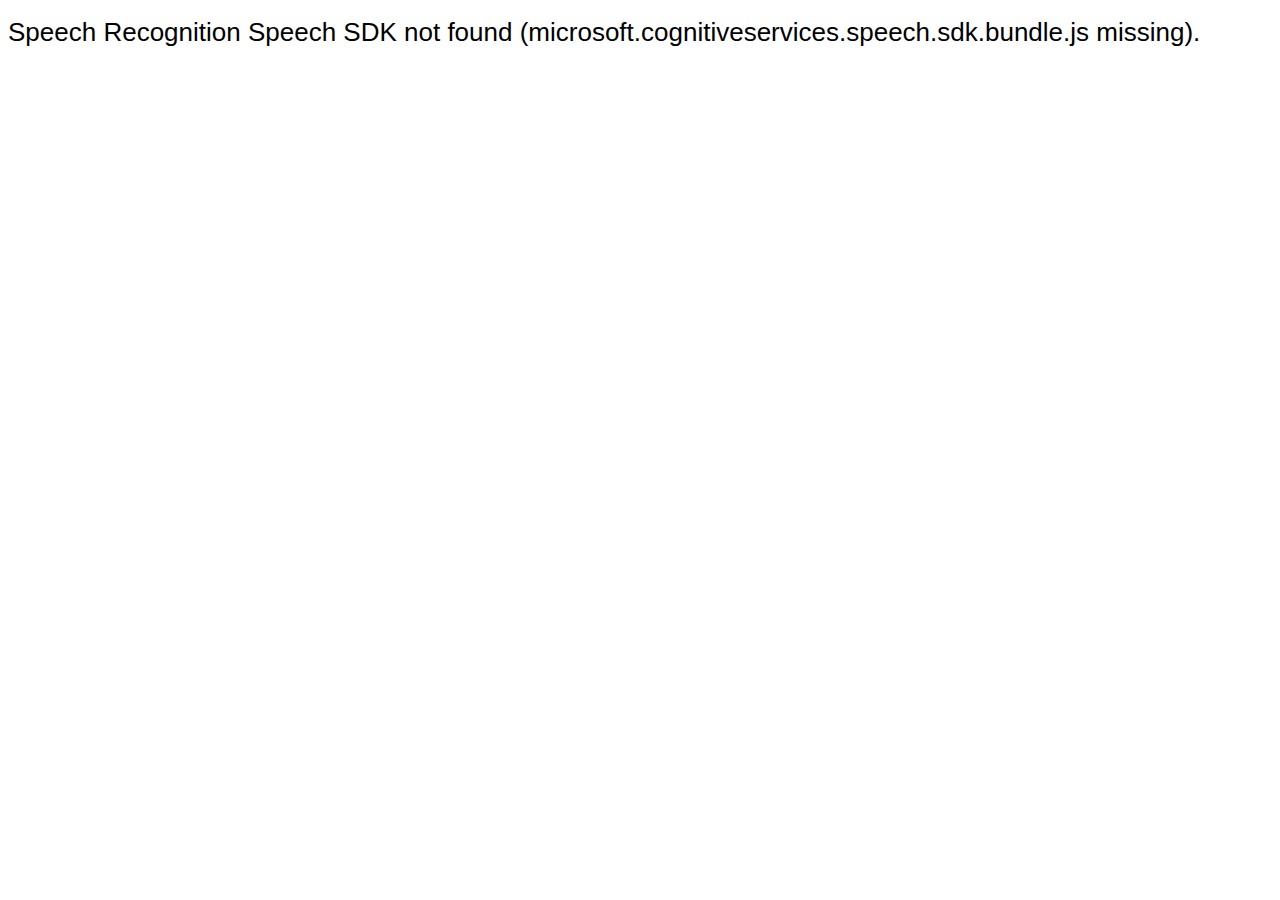
==== gh.html @ 2554027d "working (gh.html)" ====
<!DOCTYPE html>
<html lang="en">
<head>
  <title>Microsoft Cognitive Services Speech SDK JavaScript Quickstart</title>
  <meta charset="utf-8" />
  <style>
    body {
      font-family: 'Segoe UI', -apple-system, BlinkMacSystemFont, 'Roboto', 'Helvetica Neue', sans-serif;
      font-size: 14px;
    }

    table, th, td {
      border: 1px solid #f1f1f1;
      border-collapse: collapse;
    }

    th, td {
      padding: 10px;
    }

    .mode {
      font-size: 18px;
    }

    input:not(disabled) {
      font-weight: bold;
      color: black;
    }

    button {
      padding: 4px 8px;
      background: #0078d4;
      color: #ffffff;
    }

    button:disabled {
      padding: 4px 8px;
      background: #ccc;
      color: #666;
    }

    input[type=radio] {
      position: relative;
      z-index: 1;
    }

    input[type=radio] + label {
      padding: 8px 4px 8px 30px;
      margin-left: -30px;
    }

    input[type=radio]:checked + label {
      background: #0078d4;
      color: #ffffff;
    }
  </style>
</head>
<body style="font-family:'Helvetica Neue',Helvetica,Arial,sans-serif; font-size:13px;">
  <div id="warning">
    <h1 style="font-weight:500;">Speech Recognition Speech SDK not found (microsoft.cognitiveservices.speech.sdk.bundle.js missing).</h1>
  </div>
  
  <div id="content" style="display:none">
    <table width="100%">
      <tr>
        <td></td>
        <td><h1 style="font-weight:500;">Microsoft Cognitive Services Speech SDK JavaScript Quickstart</h1></td>
      </tr>
      <tr>
        <td align="right"><a href="https://docs.microsoft.com/azure/cognitive-services/speech-service/get-started" target="_blank">Subscription</a>:</td>
        <td><input id="subscriptionKey" type="text" size="40" placeholder="YourSubscriptionKey"></td>
      </tr>
      <tr>
        <td align="right">Region</td>
        <td><input id="serviceRegion" type="text" size="40" placeholder="YourServiceRegion"></td>
      </tr>
      <tr>
        <td align="right" valign="top">Input Text</td>
        <td><textarea id="phraseDiv" style="display: inline-block;width:500px;height:50px"></textarea></td>
      </tr>
      <tr>
        <td></td>
        <td><button id="startSpeakTextAsyncButton">Start Text to Speech</button></td>
      </tr>
      <tr>
        <td align="right" valign="top">Result</td>
        <td><textarea id="resultDiv" style="display: inline-block;width:500px;height:100px"></textarea></td>
      </tr>
    </table>
  </div>

  <!-- Speech SDK reference sdk. -->
  <script src="https://aka.ms/csspeech/jsbrowserpackageraw"></script>

  <!-- Speech SDK USAGE -->
  <script>
    // status fields and start button in UI
    var phraseDiv;
    var resultDiv;
    var startSpeakTextAsyncButton;

    // subscription key and region for speech services.
    var subscriptionKey, serviceRegion;
    var SpeechSDK;
    var synthesizer;

    document.addEventListener("DOMContentLoaded", function () {
      startSpeakTextAsyncButton = document.getElementById("startSpeakTextAsyncButton");
      subscriptionKey = document.getElementById("subscriptionKey");
      serviceRegion = document.getElementById("serviceRegion");
      phraseDiv = document.getElementById("phraseDiv");
      resultDiv = document.getElementById("resultDiv");

      startSpeakTextAsyncButton.addEventListener("click", function () {
        startSpeakTextAsyncButton.disabled = true;
        phraseDiv.innerHTML = "";

        if (subscriptionKey.value === "" || subscriptionKey.value === "subscription") {
          alert("Please enter your Microsoft Cognitive Services Speech subscription key!");
          startSpeakTextAsyncButton.disabled = false;
          return;
        }
        var speechConfig = SpeechSDK.SpeechConfig.fromSubscription(subscriptionKey.value, serviceRegion.value);

        synthesizer = new SpeechSDK.SpeechSynthesizer(speechConfig);

        let inputText = phraseDiv.value;
        synthesizer.speakTextAsync(
          inputText,
          function (result) {
            startSpeakTextAsyncButton.disabled = false;
            if (result.reason === SpeechSDK.ResultReason.SynthesizingAudioCompleted) {
              resultDiv.innerHTML += "synthesis finished for [" + inputText + "].\n";
            } else if (result.reason === SpeechSDK.ResultReason.Canceled) {
              resultDiv.innerHTML += "synthesis failed. Error detail: " + result.errorDetails + "\n";
            }
            window.console.log(result);
            synthesizer.close();
            synthesizer = undefined;
          },
          function (err) {
            startSpeakTextAsyncButton.disabled = false;
            resultDiv.innerHTML += "Error: ";
            resultDiv.innerHTML += err;
            resultDiv.innerHTML += "\n";
            window.console.log(err);

            synthesizer.close();
            synthesizer = undefined;
        });
      });

      if (!!window.SpeechSDK) {
        SpeechSDK = window.SpeechSDK;
        startSpeakTextAsyncButton.disabled = false;

        document.getElementById('content').style.display = 'block';
        document.getElementById('warning').style.display = 'none';

        // in case we have a function for getting an authorization token, call it.
        if (typeof RequestAuthorizationToken === "function") {
            RequestAuthorizationToken();
        }
      }
    });
  
  </script>
</body>
</html>
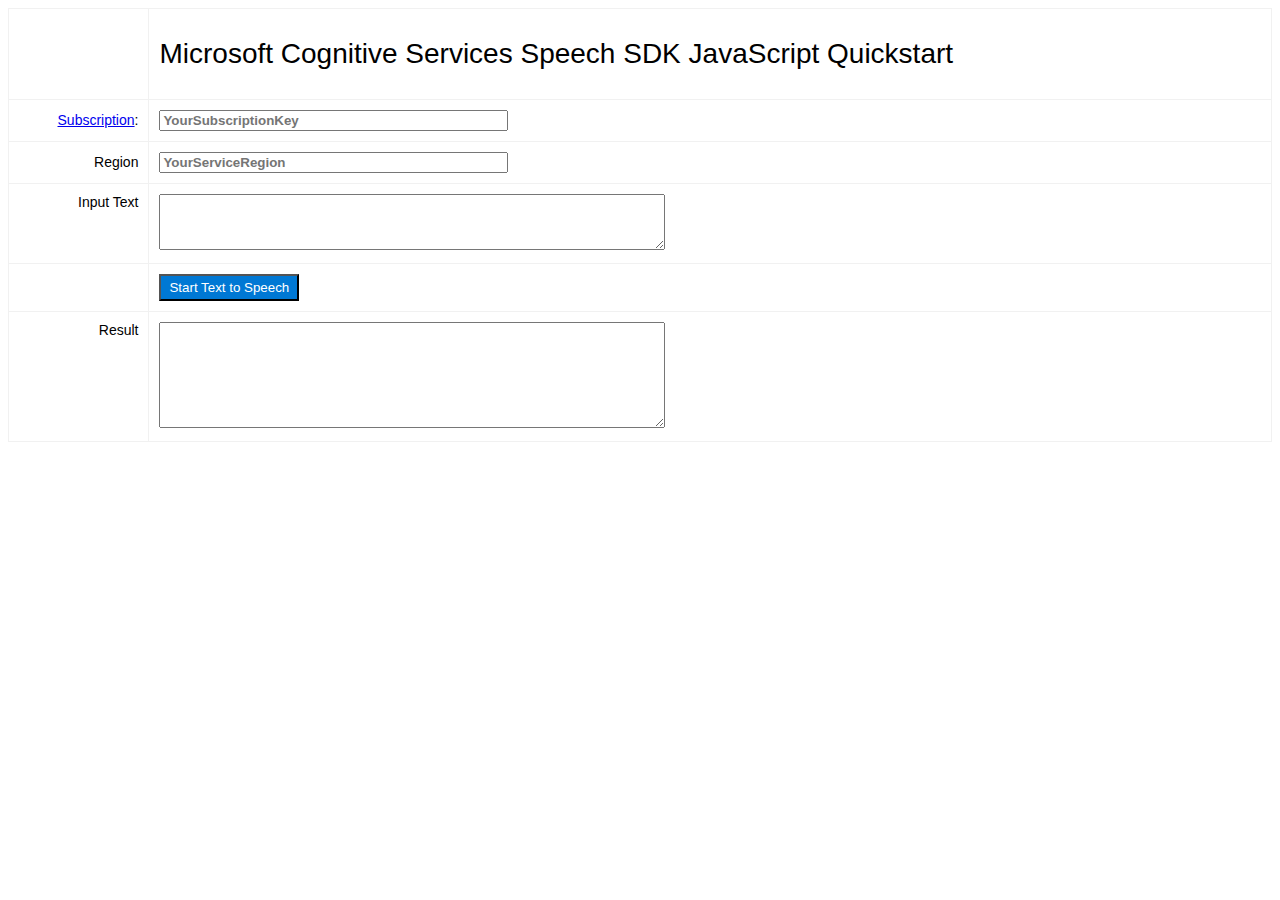
==== commit ac7ed270: "first working" ====
--- a/gh.html
+++ b/gh.html
@@ -55,12 +55,12 @@
     }
   </style>
 </head>
-<body style="font-family:'Helvetica Neue',Helvetica,Arial,sans-serif; font-size:13px;">
-  <div id="warning">
+<body>
+  <div id="warning" style="display:none;">
     <h1 style="font-weight:500;">Speech Recognition Speech SDK not found (microsoft.cognitiveservices.speech.sdk.bundle.js missing).</h1>
   </div>
   
-  <div id="content" style="display:none">
+  <div id="content">
     <table width="100%">
       <tr>
         <td></td>
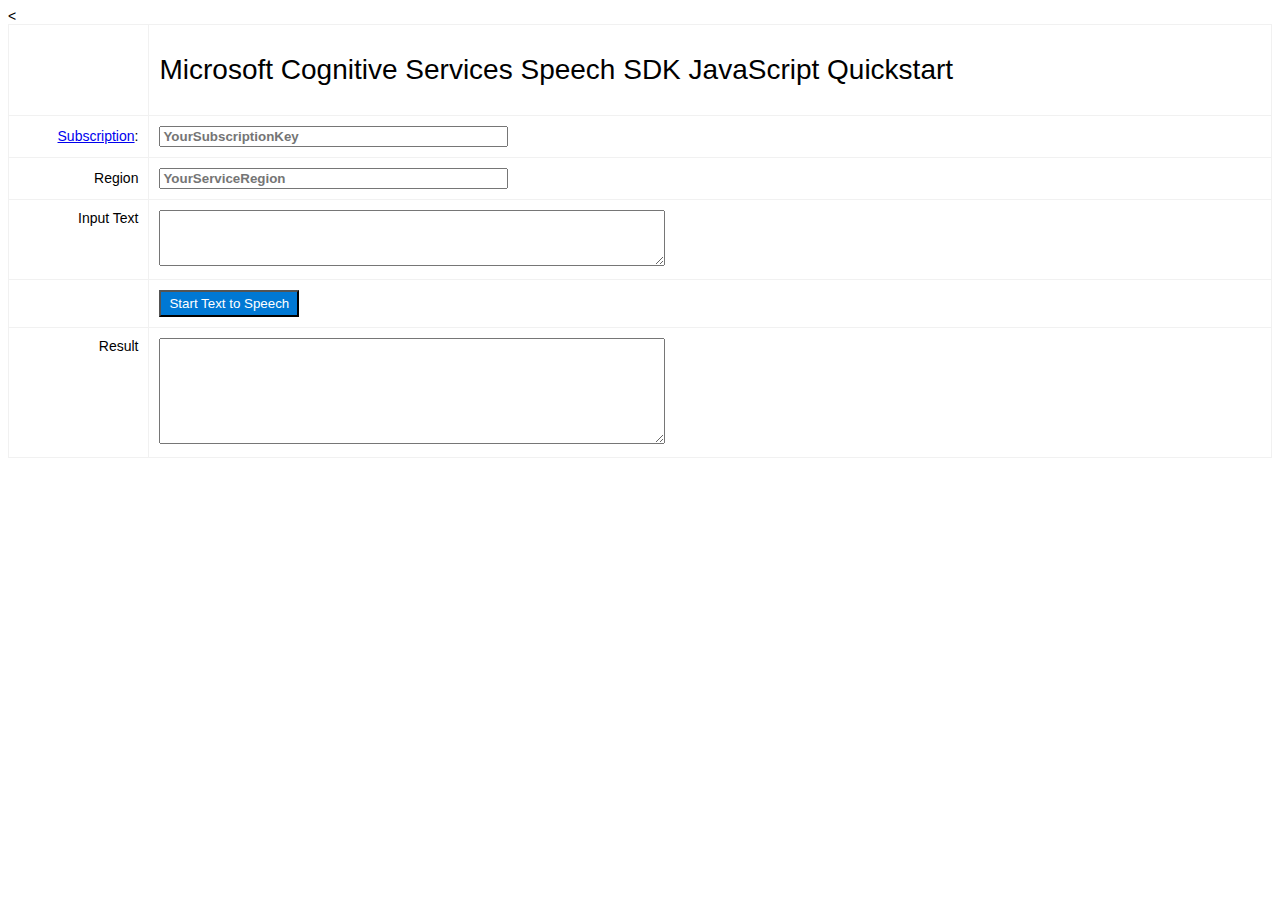
==== commit 9f993d8b: "playing with JS" ====
--- a/gh.html
+++ b/gh.html
@@ -3,57 +3,7 @@
 <head>
   <title>Microsoft Cognitive Services Speech SDK JavaScript Quickstart</title>
   <meta charset="utf-8" />
-  <style>
-    body {
-      font-family: 'Segoe UI', -apple-system, BlinkMacSystemFont, 'Roboto', 'Helvetica Neue', sans-serif;
-      font-size: 14px;
-    }
-
-    table, th, td {
-      border: 1px solid #f1f1f1;
-      border-collapse: collapse;
-    }
-
-    th, td {
-      padding: 10px;
-    }
-
-    .mode {
-      font-size: 18px;
-    }
-
-    input:not(disabled) {
-      font-weight: bold;
-      color: black;
-    }
-
-    button {
-      padding: 4px 8px;
-      background: #0078d4;
-      color: #ffffff;
-    }
-
-    button:disabled {
-      padding: 4px 8px;
-      background: #ccc;
-      color: #666;
-    }
-
-    input[type=radio] {
-      position: relative;
-      z-index: 1;
-    }
-
-    input[type=radio] + label {
-      padding: 8px 4px 8px 30px;
-      margin-left: -30px;
-    }
-
-    input[type=radio]:checked + label {
-      background: #0078d4;
-      color: #ffffff;
-    }
-  </style>
+  <link rel="stylesheet" href="gh.css">
 </head>
 <body>
   <div id="warning" style="display:none;">
@@ -70,10 +20,10 @@
         <td align="right"><a href="https://docs.microsoft.com/azure/cognitive-services/speech-service/get-started" target="_blank">Subscription</a>:</td>
         <td><input id="subscriptionKey" type="text" size="40" placeholder="YourSubscriptionKey"></td>
       </tr>
-      <tr>
+    < <tr>
         <td align="right">Region</td>
         <td><input id="serviceRegion" type="text" size="40" placeholder="YourServiceRegion"></td>
-      </tr>
+      </tr> 
       <tr>
         <td align="right" valign="top">Input Text</td>
         <td><textarea id="phraseDiv" style="display: inline-block;width:500px;height:50px"></textarea></td>
@@ -91,79 +41,6 @@
 
   <!-- Speech SDK reference sdk. -->
   <script src="https://aka.ms/csspeech/jsbrowserpackageraw"></script>
-
-  <!-- Speech SDK USAGE -->
-  <script>
-    // status fields and start button in UI
-    var phraseDiv;
-    var resultDiv;
-    var startSpeakTextAsyncButton;
-
-    // subscription key and region for speech services.
-    var subscriptionKey, serviceRegion;
-    var SpeechSDK;
-    var synthesizer;
-
-    document.addEventListener("DOMContentLoaded", function () {
-      startSpeakTextAsyncButton = document.getElementById("startSpeakTextAsyncButton");
-      subscriptionKey = document.getElementById("subscriptionKey");
-      serviceRegion = document.getElementById("serviceRegion");
-      phraseDiv = document.getElementById("phraseDiv");
-      resultDiv = document.getElementById("resultDiv");
-
-      startSpeakTextAsyncButton.addEventListener("click", function () {
-        startSpeakTextAsyncButton.disabled = true;
-        phraseDiv.innerHTML = "";
-
-        if (subscriptionKey.value === "" || subscriptionKey.value === "subscription") {
-          alert("Please enter your Microsoft Cognitive Services Speech subscription key!");
-          startSpeakTextAsyncButton.disabled = false;
-          return;
-        }
-        var speechConfig = SpeechSDK.SpeechConfig.fromSubscription(subscriptionKey.value, serviceRegion.value);
-
-        synthesizer = new SpeechSDK.SpeechSynthesizer(speechConfig);
-
-        let inputText = phraseDiv.value;
-        synthesizer.speakTextAsync(
-          inputText,
-          function (result) {
-            startSpeakTextAsyncButton.disabled = false;
-            if (result.reason === SpeechSDK.ResultReason.SynthesizingAudioCompleted) {
-              resultDiv.innerHTML += "synthesis finished for [" + inputText + "].\n";
-            } else if (result.reason === SpeechSDK.ResultReason.Canceled) {
-              resultDiv.innerHTML += "synthesis failed. Error detail: " + result.errorDetails + "\n";
-            }
-            window.console.log(result);
-            synthesizer.close();
-            synthesizer = undefined;
-          },
-          function (err) {
-            startSpeakTextAsyncButton.disabled = false;
-            resultDiv.innerHTML += "Error: ";
-            resultDiv.innerHTML += err;
-            resultDiv.innerHTML += "\n";
-            window.console.log(err);
-
-            synthesizer.close();
-            synthesizer = undefined;
-        });
-      });
-
-      if (!!window.SpeechSDK) {
-        SpeechSDK = window.SpeechSDK;
-        startSpeakTextAsyncButton.disabled = false;
-
-        document.getElementById('content').style.display = 'block';
-        document.getElementById('warning').style.display = 'none';
-
-        // in case we have a function for getting an authorization token, call it.
-        if (typeof RequestAuthorizationToken === "function") {
-            RequestAuthorizationToken();
-        }
-      }
-    });
-  
-  </script>
+  <script src="speech.js"></script>
 </body>
 </html>--- a/gh.css
+++ b/gh.css
@@ -0,0 +1,49 @@
+body {
+    font-family: 'Segoe UI', -apple-system, BlinkMacSystemFont, 'Roboto', 'Helvetica Neue', sans-serif;
+    font-size: 14px;
+  }
+
+  table, th, td {
+    border: 1px solid #f1f1f1;
+    border-collapse: collapse;
+  }
+
+  th, td {
+    padding: 10px;
+  }
+
+  .mode {
+    font-size: 18px;
+  }
+
+  input:not(disabled) {
+    font-weight: bold;
+    color: black;
+  }
+
+  button {
+    padding: 4px 8px;
+    background: #0078d4;
+    color: #ffffff;
+  }
+
+  button:disabled {
+    padding: 4px 8px;
+    background: #ccc;
+    color: #666;
+  }
+
+  input[type=radio] {
+    position: relative;
+    z-index: 1;
+  }
+
+  input[type=radio] + label {
+    padding: 8px 4px 8px 30px;
+    margin-left: -30px;
+  }
+
+  input[type=radio]:checked + label {
+    background: #0078d4;
+    color: #ffffff;
+  }